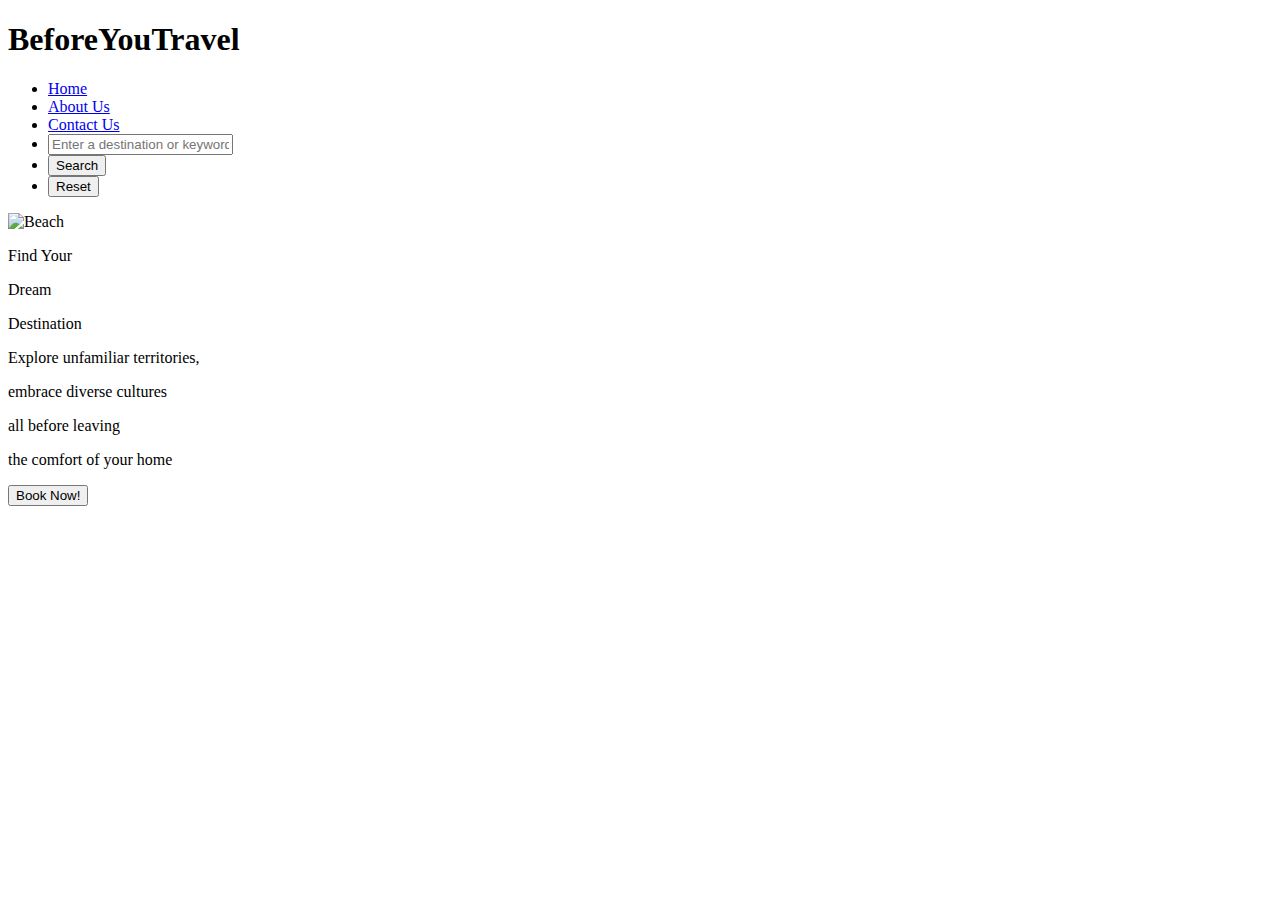
==== index.html @ 58fd875f "Changed index.html root directory and path" ====
<!DOCTYPE html>
<html lang="en">

<head>
  <meta charset="UTF-8">
  <title>Before You Travel</title>
  <link rel="stylesheet" href="/Users/anocreates/before_you_travel/travelRecommendation/style/travel_recommendation.css">

</head>

<body>
   <nav><h1>BeforeYouTravel</h1>
<ul>
  <li><a href="/Users/anocreates/before_you_travel/index.html" id="home">Home </a></li>
  <li><a href="/Users/anocreates/before_you_travel/travelRecommendation/pages/about_us.html" id="aboutUs">About Us </a></li>
  <li><a href="/Users/anocreates/before_you_travel/travelRecommendation/pages/contact_us.html" id="contactUs">Contact Us </a></li>
  <li><input type="text" id="searchInput" placeholder="Enter a destination or keyword">  </li>
  <li><button id='btnSearch'>Search</button>
  <li><button id='btnReset'>Reset</button>
  </li>
</ul>
</nav>

<div class="container">
    <img src="https://t3.ftcdn.net/jpg/03/82/24/44/360_F_382244401_FNIivSDbE7ojw5sT70WYVgmFsw2R7DHD.jpg" alt="Beach" style="width:100%;">
    <div class="text-block">
    <p>Find Your </p> 
    <p>Dream</p>
    <p>Destination<p>
    </div>
</div>

<div class="content">
    <div class="text-block2">
        <p>Explore unfamiliar territories,<p>
        <p>embrace diverse cultures<p>
        <p>all before leaving<p>
        <p>the comfort of your home<p>
        <button type="submit" onclick="/Users/anocreates/before_you_travel/travelRecommendation/pages/contact_us.html">Book Now!</button>
    </div>
</div>



<script src="/Users/anocreates/before_you_travel/travelRecommendation/style/travel_recommendation.js"></script>
</body>

</html>
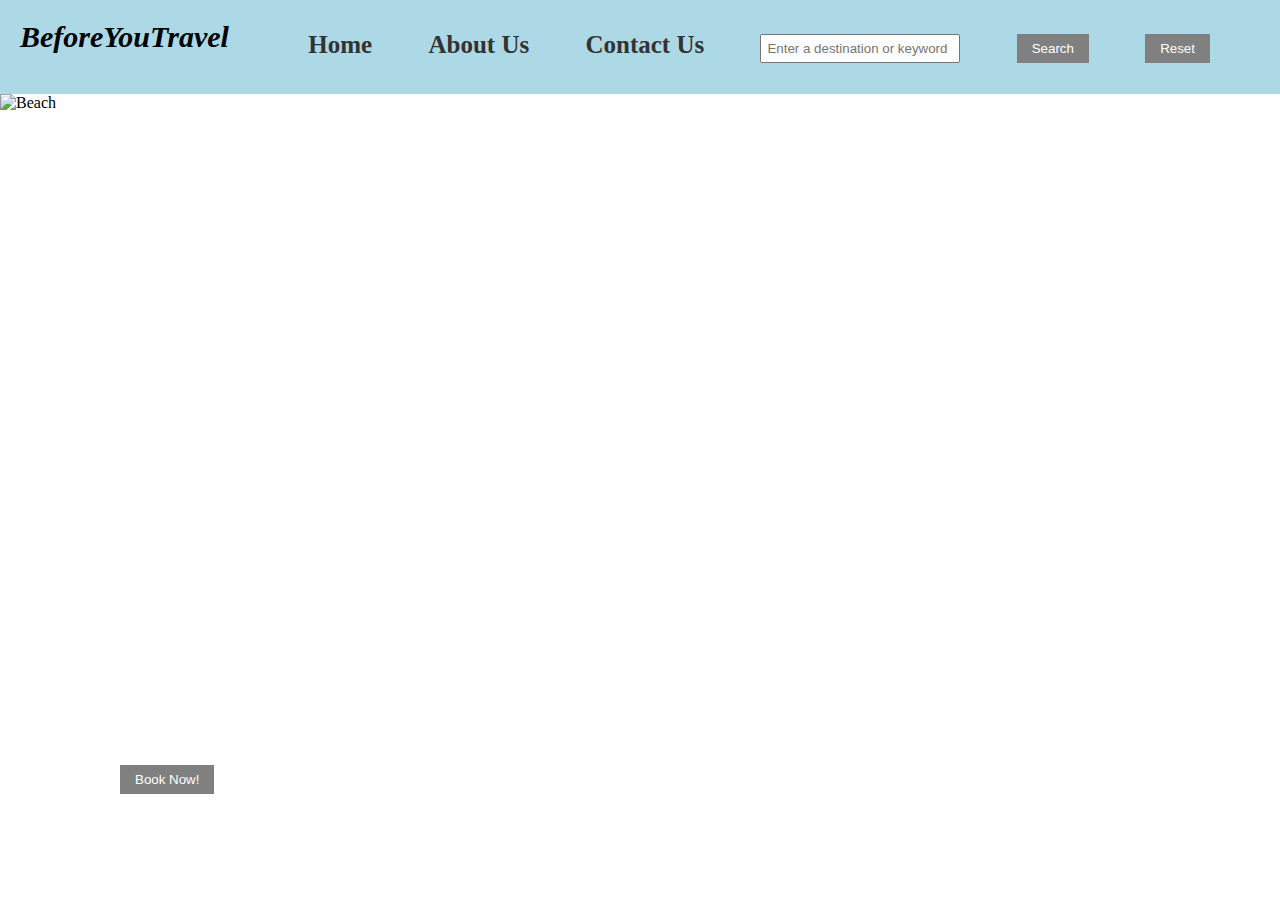
==== commit 971a0d69: "Modified html and css paths" ====
--- a/index.html
+++ b/index.html
@@ -4,16 +4,16 @@
 <head>
   <meta charset="UTF-8">
   <title>Before You Travel</title>
-  <link rel="stylesheet" href="/Users/anocreates/before_you_travel/travelRecommendation/style/travel_recommendation.css">
+  <link rel="stylesheet" href="travelRecommendation/style/travel_recommendation.css">
 
 </head>
 
 <body>
    <nav><h1>BeforeYouTravel</h1>
 <ul>
-  <li><a href="/Users/anocreates/before_you_travel/index.html" id="home">Home </a></li>
-  <li><a href="/Users/anocreates/before_you_travel/travelRecommendation/pages/about_us.html" id="aboutUs">About Us </a></li>
-  <li><a href="/Users/anocreates/before_you_travel/travelRecommendation/pages/contact_us.html" id="contactUs">Contact Us </a></li>
+  <li><a href="index.html" id="home">Home </a></li>
+  <li><a href="travelRecommendation/pages/about_us.html" id="aboutUs">About Us </a></li>
+  <li><a href="travelRecommendation/pages/contact_us.html" id="contactUs">Contact Us </a></li>
   <li><input type="text" id="searchInput" placeholder="Enter a destination or keyword">  </li>
   <li><button id='btnSearch'>Search</button>
   <li><button id='btnReset'>Reset</button>
@@ -36,13 +36,13 @@
         <p>embrace diverse cultures<p>
         <p>all before leaving<p>
         <p>the comfort of your home<p>
-        <button type="submit" onclick="/Users/anocreates/before_you_travel/travelRecommendation/pages/contact_us.html">Book Now!</button>
+        <button type="submit" onclick="travelRecommendation/pages/contact_us.html">Book Now!</button>
     </div>
 </div>
 
 
 
-<script src="/Users/anocreates/before_you_travel/travelRecommendation/style/travel_recommendation.js"></script>
+<script src="travelRecommendation/style/travel_recommendation.js"></script>
 </body>
 
 </html>
--- a/travelRecommendation/style/travel_recommendation.css
+++ b/travelRecommendation/style/travel_recommendation.css
@@ -0,0 +1,121 @@
+*{
+    margin: 0;
+    padding: 0;
+    box-sizing: border-box;
+}
+nav {
+    background-color: lightblue;
+    padding: 20px;
+    display: flex;
+    align-items: center;
+    justify-content: space-between;
+    
+  }
+  
+  nav ul {
+    list-style-type: none;
+
+  }
+  
+  nav ul li {
+    display: inline;
+    margin-right: 50px;
+    font-family:'Times New Roman', Times, serif;
+    font-size:25px;
+  }
+  
+  nav a {
+    text-decoration: none;
+    color: #333;
+    font-weight: bold;
+  }
+  
+  body {
+    font-family: 'Times New Roman', Times, serif;
+ 
+  }
+  
+  h1 {
+    margin-bottom: 20px;
+    font-family:'Times New Roman', Times, serif;
+    font-style: italic;
+    font-size: 30px;
+  }
+  
+  div {
+    margin-bottom: 10px;
+  }
+  
+  label {
+    display: inline-block;
+    width: 100px;
+  }
+  
+  input[type="text"],
+  input[type="number"],
+  select {
+    width: 200px;
+    padding: 5px;
+  }
+  
+  button {
+    padding: 7px 15px;
+    background-color: grey;
+    color: white;
+    border: none;
+    cursor: pointer;
+  }
+  
+  button:hover {
+    background-color: darkgrey;
+  }
+  
+ 
+  h2 {
+    margin-top: 30px;
+  }
+  
+  #report,#result {
+    padding: 10px;
+    max-width: 400px;
+    word-wrap: break-word;
+  }
+#result{
+  height: 400px;
+  width: 500px;
+  display: flex;
+  align-items: center;
+  justify-content: space-around;
+  flex-direction: column;
+}
+  #result img{
+    width: 200px;
+    height: 100px;
+  }
+
+.container {
+    position: relative;
+}
+
+.text-block {
+    position: absolute;
+    top:200px;
+    left: 100px;
+    background-color: transparent;
+    color: white;
+    padding-right: 20px;
+    padding-left: 20px;
+    font-size: 100px;
+    font-weight: bold;
+}
+
+.text-block2 {
+    position:absolute;
+    top: 650px;
+    left: 100px;
+    background-color: transparent;
+    color: white;
+    padding-right: 20px;
+    padding-left: 20px;
+    font-size: 25px;
+}